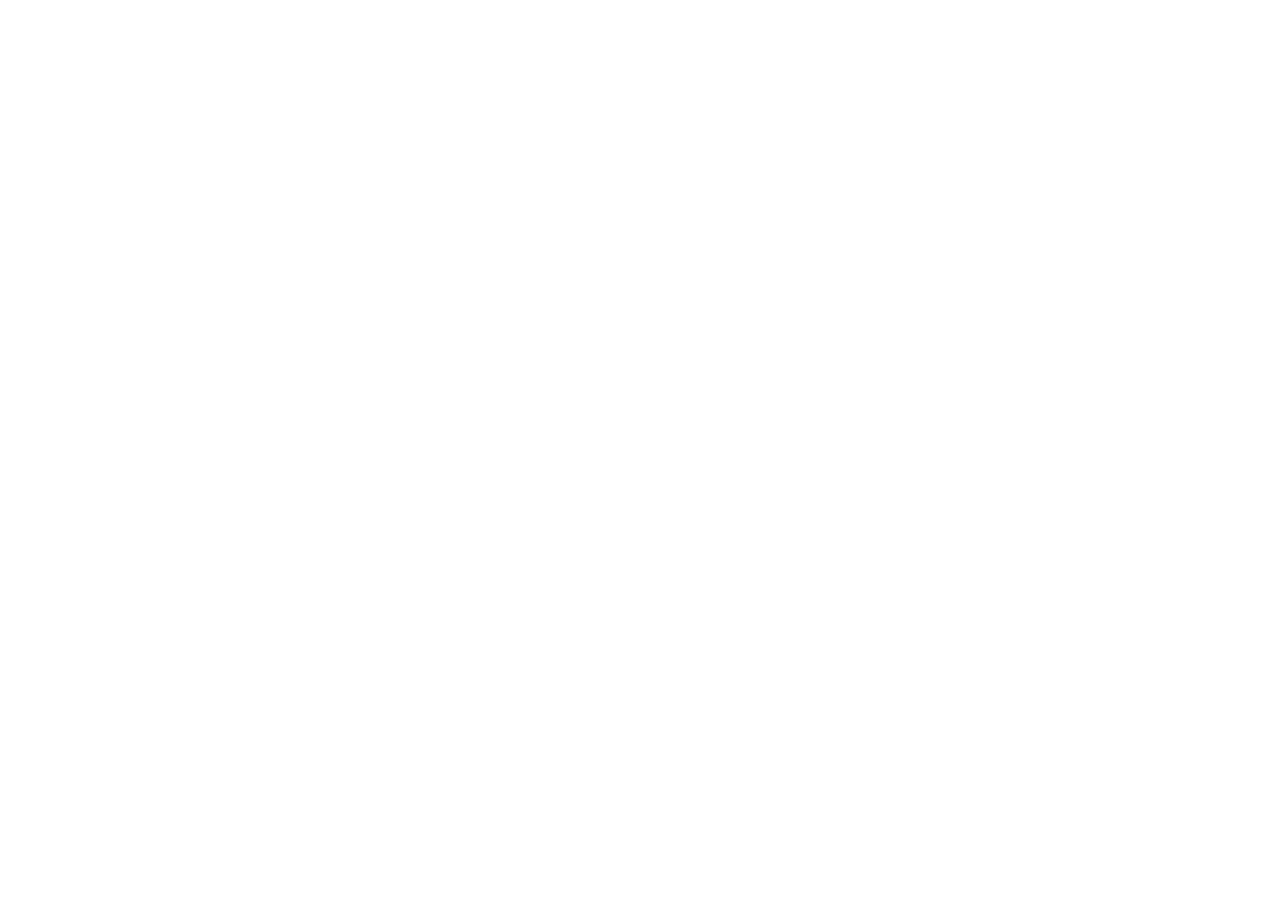
==== discord/index.html @ b93a470a "added /discord page" ====
<!DOCTYPE html>
<html lang="en">
<head>
    <meta charset="UTF-8">
    <meta name="viewport" content="width=device-width, initial-scale=1.0">
    <meta http-equiv="refresh" content="0;url=https://discord.gg/nGpFwBp62T">
    <title>Redirecting...</title>
</head>
<body>
    <p>If you are not redirected automatically, follow this <a href="https://discord.gg/nGpFwBp62T">link to join our Discord server</a>.</p>
</body>
</html>
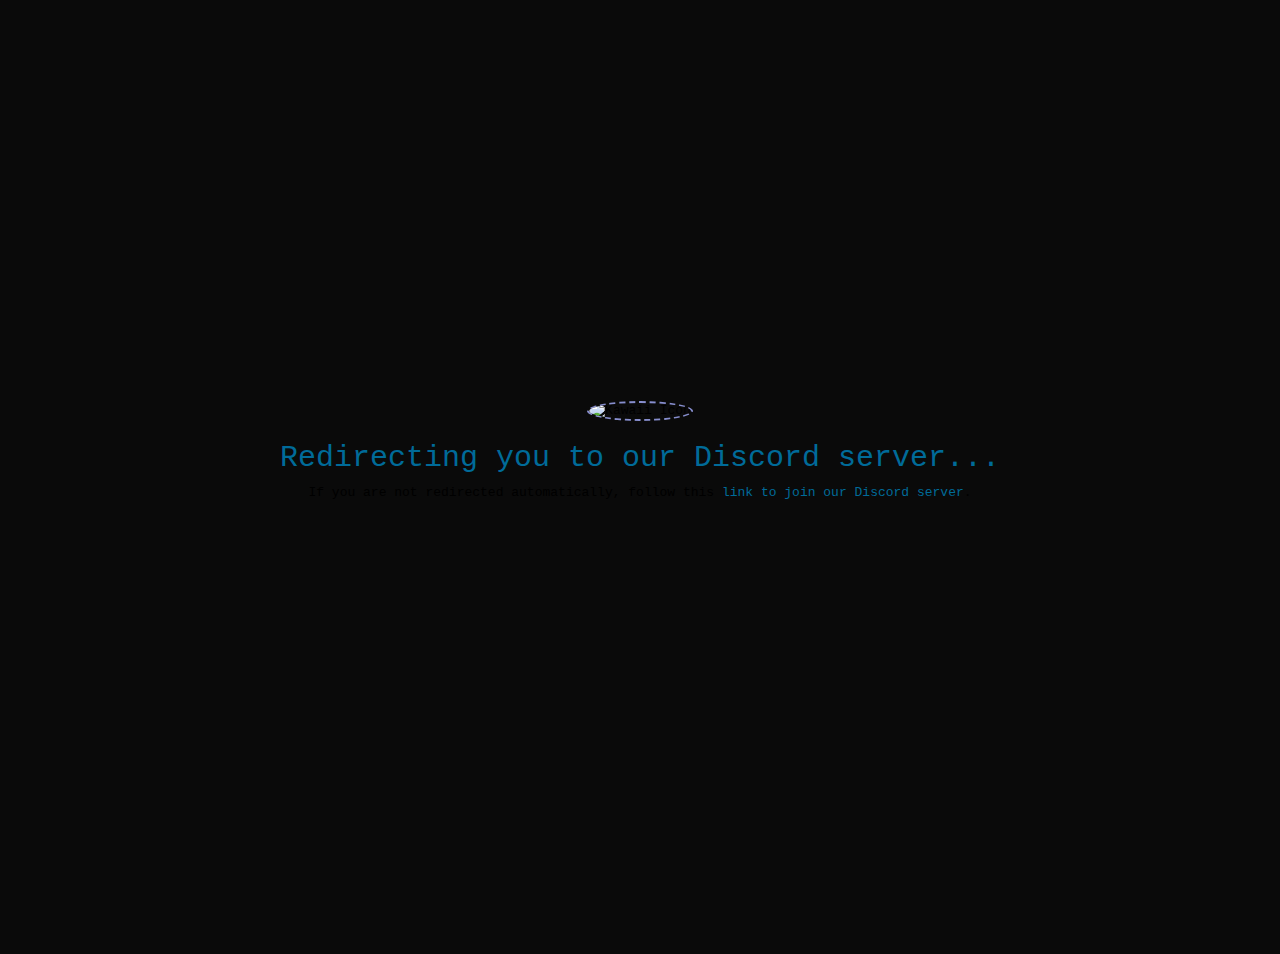
==== commit b44e58ba: "edited /discord page" ====
--- a/discord/index.html
+++ b/discord/index.html
@@ -3,10 +3,20 @@
 <head>
     <meta charset="UTF-8">
     <meta name="viewport" content="width=device-width, initial-scale=1.0">
-    <meta http-equiv="refresh" content="0;url=https://discord.gg/nGpFwBp62T">
+    <meta http-equiv="refresh" content="5;url=https://discord.gg/nGpFwBp62T">
+    <meta property="og:title" content=".gg/kawaii">
+    <meta property="og:description" content="The best Discord server you'll find.">
+    <meta property="og:image" id="embed-icon" content="https://udpstorm.wtf/assets/img/kawaii.png">
+    <meta name="theme-color" content="#EA9AB2">
+    <link rel="stylesheet" href="../assets/css/style.css"> <!-- Assuming this is the path to your style -->
     <title>Redirecting...</title>
 </head>
 <body>
-    <p>If you are not redirected automatically, follow this <a href="https://discord.gg/nGpFwBp62T">link to join our Discord server</a>.</p>
+    <main>
+        <img src="https://udpstorm.wtf/assets/img/kawaii.png" alt="Kawaii Icon">
+        <p id="who">Redirecting you to our Discord server...</p>
+        <p>If you are not redirected automatically, follow this <a href="https://discord.gg/nGpFwBp62T">link to join our Discord server</a>.</p>
+    </main>
+    <footer id="footer">The best Discord server you'll find. Join us now!</footer>
 </body>
 </html>
--- a/assets/css/style.css
+++ b/assets/css/style.css
@@ -0,0 +1,370 @@
+@import url(fonts/icons.css);
+@import url(variables.css);
+@-webkit-keyframes fadeIn {
+    0% {
+        opacity: 0
+    }
+    to {
+        opacity: 1
+    }
+}
+
+@keyframes fadeIn {
+    0% {
+        opacity: 0
+    }
+    to {
+        opacity: 1
+    }
+}
+
+* {
+    margin: 0;
+}
+
+html {
+    scroll-behavior: smooth;
+}
+
+body {
+    background-color: var(--bg-color);
+    -webkit-animation-name: fadeIn;
+    animation-name: fadeIn;
+    animation-duration: 1s;
+    font-family: monospace;
+    user-select: none;
+    -webkit-user-select: none;
+    -moz-user-select: none;
+    -ms-user-select: none;
+    -o-user-select: none;
+}
+
+main {
+    display: flex;
+    justify-content: center;
+    align-items: center;
+    flex-direction: column;
+    min-height: 100svh;
+    padding: 0 1em;
+}
+
+img {
+    cursor: pointer;
+    object-fit: cover;
+    border-radius: 50%;
+    margin-bottom: 20px;
+    border: var(--img-border);
+    max-width: 150px;
+}
+
+#who {
+    color: var(--text-color);
+    font-size: clamp(25px, 8vw, 30px);
+    margin-bottom: 10px;
+}
+
+#footer {
+    color: var(--text-color-light);
+    font-size: clamp(12px, 8vw, 20px);
+    margin-bottom: 10px;
+    text-align: center;
+    padding: 10px;
+    position: relative;
+    display: inline-block;
+    opacity: 0;
+    transition: opacity 0.5s ease-in-out;
+    will-change: opacity;
+}
+
+.slide-in-right {
+    animation: slideInRight 0.5s forwards;
+}
+
+.slide-in-left {
+    animation: slideInLeft 0.5s forwards;
+}
+
+button {
+    background-color: var(--btn-bg);
+    border: var(--btn-border);
+    border-radius: 5px;
+    padding: 15px;
+    font-size: clamp(18px, 2vw, 20px);
+    color: var(--btn-color);
+    cursor: pointer;
+    font-family: monospace;
+    margin: 5px;
+    transition: all 0.2s ease-in-out;
+    display: inline;
+}
+
+a {
+    text-decoration: none;
+    color: var(--ahref-color);
+    font-family: monospace;
+}
+
+.flexbox {
+    display: flex;
+    flex-direction: row;
+}
+
+.flexbox .icon {
+    padding: 5px;
+    font-style: normal;
+    border: 2px dashed;
+    color: var(--icon-color);
+    cursor: pointer;
+    transition: all 0.2s ease-in-out;
+    border-radius: 50%;
+    background-color: var(--icon-bg);
+    margin-right: 10px;
+}
+
+button:hover {
+    background-color: var(--btn-hover-bg);
+    border-radius: 5px;
+    padding: 20px;
+    font-size: clamp(20px, 2vw, 25px);
+}
+
+.music-player {
+    display: flex;
+    flex-direction: column;
+    align-items: center;
+    justify-content: center;
+    margin-top: 5px;
+}
+
+.music-player button {
+    background-color: #006b99;
+    border: none;
+    color: white;
+    padding: 10px 15px;
+    margin: 10px 2px;
+    border-radius: 5px;
+    cursor: pointer;
+    font-size: 16px;
+}
+
+.music-player button:focus {
+    outline: none;
+}
+
+.music-player i {
+    font-size: 18px;
+}
+
+#seek-bar {
+    width: 200px;
+    margin-top: 0px;
+    margin-bottom: 15px;
+    appearance: none;
+    background: #333;
+    height: 4px;
+    border-radius: 5px;
+    outline: none;
+}
+
+#seek-bar::-webkit-slider-thumb {
+    appearance: none;
+    width: 12px;
+    height: 12px;
+    background: #006b99;
+    border-radius: 50%;
+    cursor: pointer;
+    transition: background 0.3s ease-in-out;
+}
+
+#seek-bar::-webkit-slider-thumb:hover {
+    background: #2500cc;
+}
+
+#seek-bar::-moz-range-thumb {
+    width: 12px;
+    height: 12px;
+    background: #006b99;
+    border-radius: 50%;
+    cursor: pointer;
+    transition: background 0.3s ease-in-out;
+}
+
+#seek-bar::-moz-range-thumb:hover {
+    background: #8100cc;
+}
+
+/* Pop-up Styles */
+#popup {
+    display: none; /* Hidden by default */
+    position: fixed;
+    top: 50%;
+    left: 50%;
+    transform: translate(-50%, -50%);
+    background-color: var(--bg-color);
+    padding: 20px;
+    box-shadow: 0 4px 8px rgba(0, 0, 0, 0.2);
+    border-radius: 10px;
+    z-index: 1000;
+    width: 300px;
+    height: 300px; /* Fixed height for the 3x3 grid */
+    opacity: 0; /* Initially hidden */
+    transition: opacity 0.3s ease-in-out, transform 0.3s ease-in-out;
+}
+
+#popup.show {
+    display: block; /* Ensure the popup becomes visible */
+    opacity: 1;
+}
+
+#popup h2 {
+    margin-top: 0;
+    color: var(--text-color);
+    font-size: 20px;
+    font-family: monospace;
+    text-align: center;
+}
+
+#popup ul {
+    display: grid;
+    grid-template-columns: repeat(3, 1fr); /* Create 3 columns */
+    grid-gap: 10px; /* Space between blocks */
+    list-style: none;
+    padding: 0;
+    margin: 20px 0 0 0; /* Add some spacing from the title */
+}
+
+#popup ul li {
+    display: flex;
+    justify-content: center;
+    align-items: center;
+    height: 80px; /* Make the blocks square */
+    background-color: var(--btn-bg);
+    color: var(--text-color);
+    font-family: monospace;
+    font-size: 18px;
+    border-radius: 8px;
+    text-align: center;
+    transition: background-color 0.3s ease;
+    overflow: hidden; /* Ensure images don't overflow out of the blocks */
+    position: relative; /* Make it possible to layer the text and image */
+}
+
+#popup ul li img {
+    position: absolute;
+    top: 0;
+    left: 0;
+    width: 100%; /* Fit the images to the block's size */
+    height: 100%;
+    object-fit: cover; /* Ensure the images maintain aspect ratio */
+    border-radius: 8px;
+    filter: opacity(60%);
+    z-index: 0; /* Send the image behind the text */
+}
+
+#popup ul li .friend-name {
+    position: relative;
+    z-index: 1; /* Ensure the text is on top of the image */
+    color: white; /* Text color */
+    font-weight: bold;
+    text-shadow: 0px 2px 10px rgba(0, 0, 0, 0.5); /* Make the text readable over the image */
+}
+
+#popup ul li:hover {
+    background-color: var(--btn-hover-bg); /* Change background on hover */
+}
+
+/* Close Button */
+#popup button {
+    background-color: var(--btn-bg);
+    border: var(--btn-border);
+    padding: 10px;
+    color: var(--btn-color);
+    font-size: 18px;
+    cursor: pointer;
+    border-radius: 5px;
+    transition: all 0.2s ease-in-out;
+    margin-top: 20px;
+    width: 100%;
+    text-align: center;
+    font-family: monospace;
+}
+
+#popup button:hover {
+    background-color: var(--btn-hover-bg);
+    padding: 12px;
+}
+
+/* Background Overlay */
+#overlay {
+    display: none; /* Hidden by default */
+    position: fixed;
+    top: 0;
+    left: 0;
+    width: 100%;
+    height: 100%;
+    background: rgba(0, 0, 0, 0.7); /* Ensure the background is properly dimmed */
+    z-index: 999;
+}
+
+#overlay.show {
+    display: block; /* Show overlay when active */
+}
+
+::selection {
+    background-color: var(--selection)
+}
+
+::-webkit-scrollbar {
+    -webkit-appearance: none;
+    width: 4px;
+    height: 4px
+}
+
+::-webkit-scrollbar-button {
+    display: none
+}
+
+::-webkit-scrollbar-thumb {
+    background-color: var(--scroll-bar)
+}
+
+@keyframes slideInRight {
+    0% {
+        transform: translateX(100%);
+        opacity: 0;
+    }
+    100% {
+        transform: translateX(0);
+        opacity: 1;
+    }
+}
+
+@keyframes slideInLeft {
+    0% {
+        transform: translateX(-100%);
+        opacity: 0;
+    }
+    100% {
+        transform: translateX(0);
+        opacity: 1;
+    }
+}
+
+@media (max-width: 870px) {
+    .flexbox {
+        flex-direction: column;
+    }
+    .flexbox button {
+        width: 100%;
+    }
+
+    .music-player {
+        gap: 5px;
+    }
+    .music-player button {
+        padding: 8px 12px;
+    }
+    .music-player i {
+        font-size: 18px;
+    }
+}
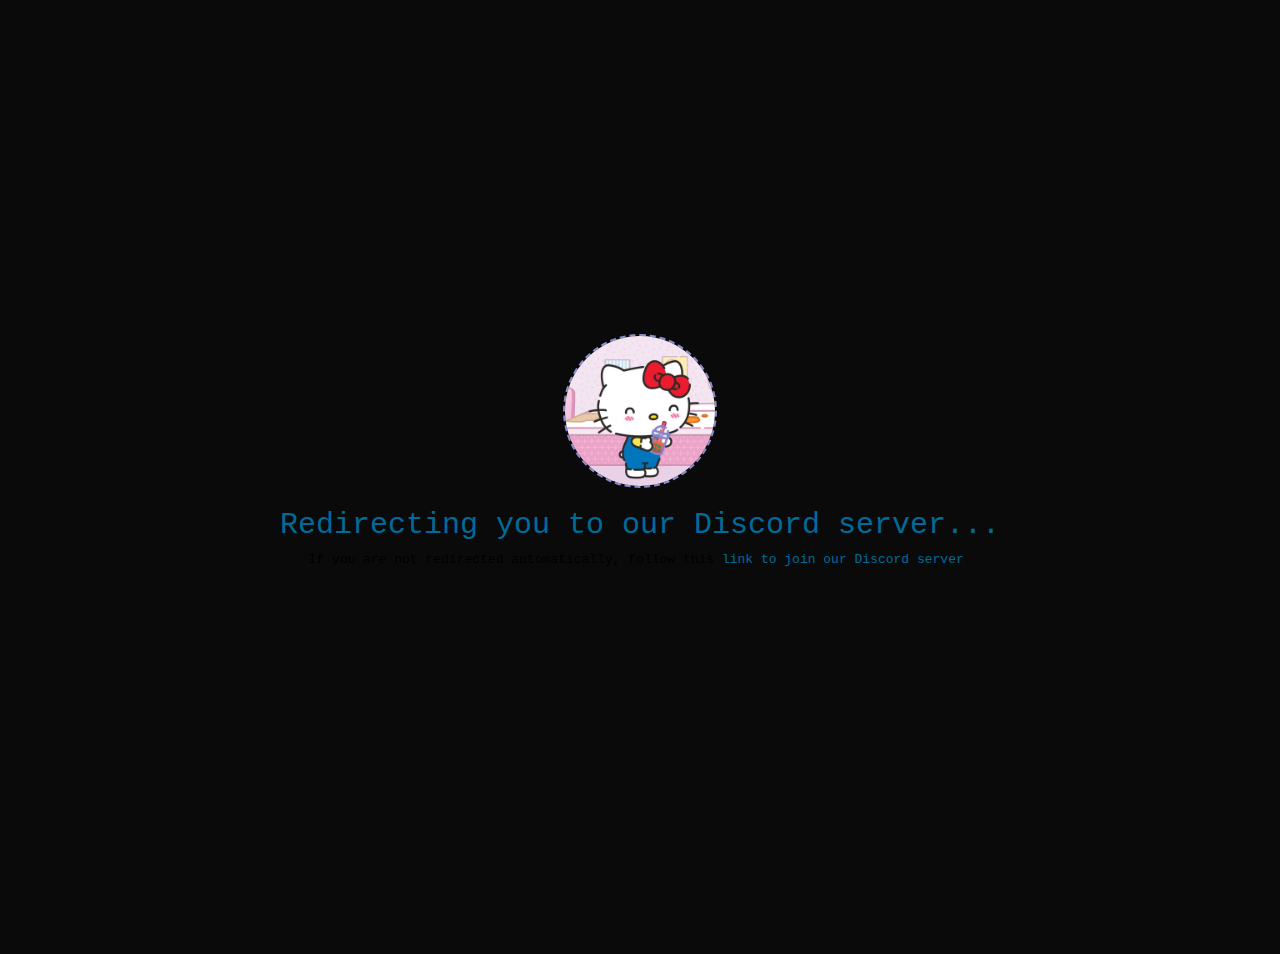
==== commit bcbc1b3c: "added meta tags" ====
--- a/discord/index.html
+++ b/discord/index.html
@@ -9,11 +9,12 @@
     <meta property="og:image" id="embed-icon" content="https://udpstorm.wtf/assets/img/kawaii.png">
     <meta name="theme-color" content="#EA9AB2">
     <link rel="stylesheet" href="../assets/css/style.css"> <!-- Assuming this is the path to your style -->
+    <link rel="shortcut icon" id="short-icon" href="../assets/img/kawaii.png" type="image/x-icon">
     <title>Redirecting...</title>
 </head>
 <body>
     <main>
-        <img src="https://udpstorm.wtf/assets/img/kawaii.png" alt="Kawaii Icon">
+        <img src="../assets/img/kawaii.png" alt="Kawaii Icon">
         <p id="who">Redirecting you to our Discord server...</p>
         <p>If you are not redirected automatically, follow this <a href="https://discord.gg/nGpFwBp62T">link to join our Discord server</a>.</p>
     </main>
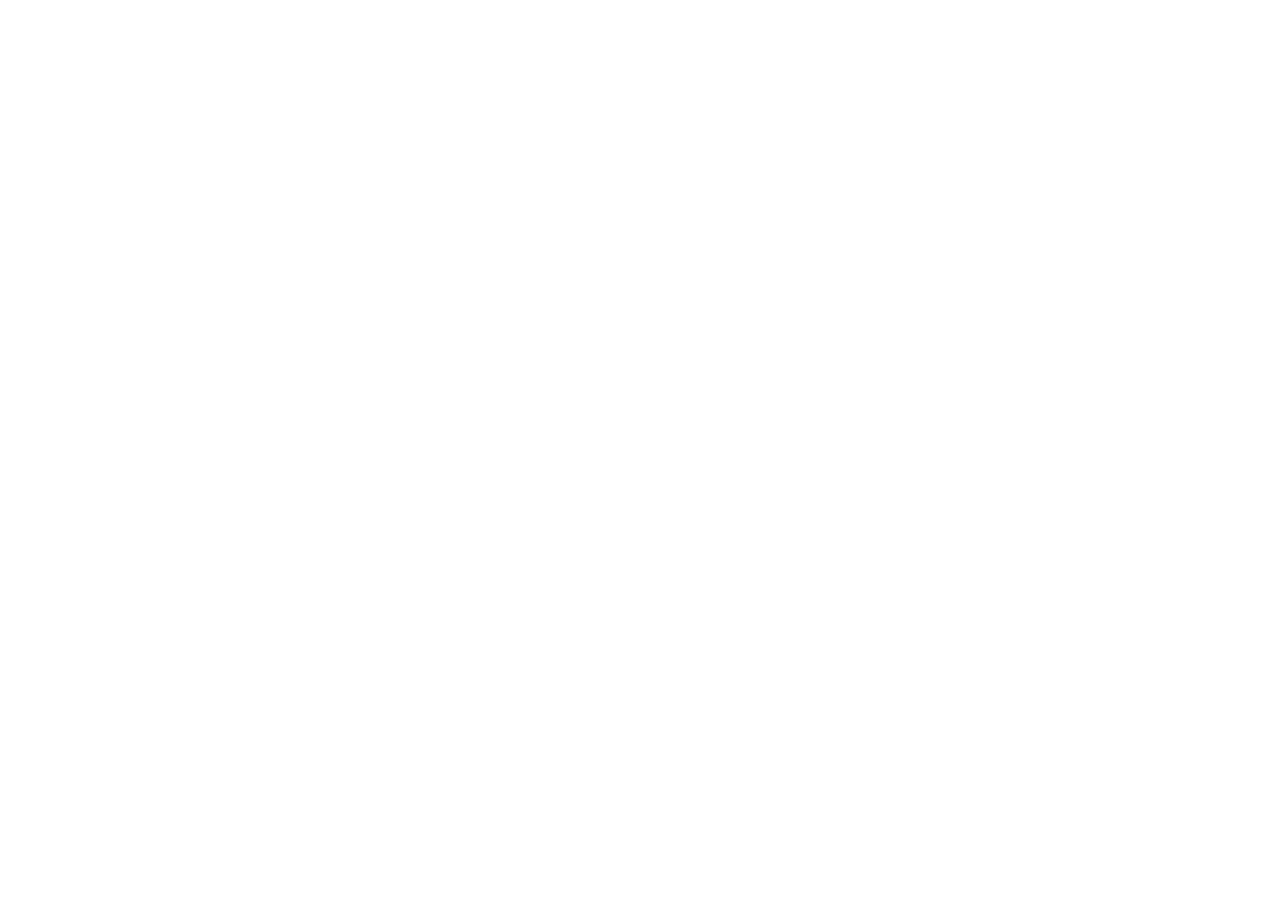
==== commit e413d89f: "updated stuff." ====
--- a/discord/index.html
+++ b/discord/index.html
@@ -3,7 +3,7 @@
 <head>
     <meta charset="UTF-8">
     <meta name="viewport" content="width=device-width, initial-scale=1.0">
-    <meta http-equiv="refresh" content="5;url=https://discord.gg/nGpFwBp62T">
+    <meta http-equiv="refresh" content="0;url=https://discord.gg/nGpFwBp62T">
     <meta property="og:title" content=".gg/kawaii">
     <meta property="og:description" content="The best Discord server you'll find.">
     <meta property="og:image" id="embed-icon" content="https://udpstorm.wtf/assets/img/kawaii.png">
